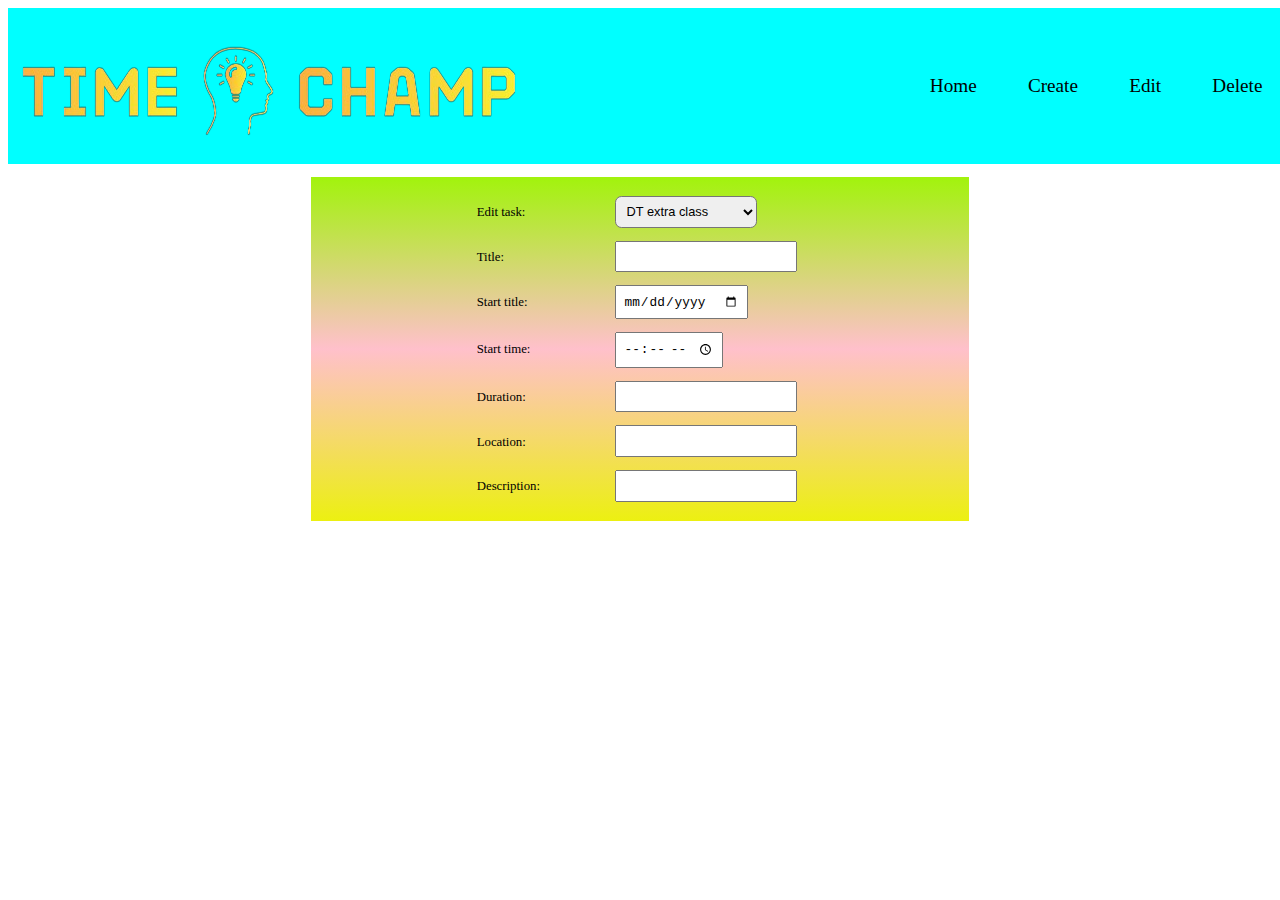
==== edit.html @ 69d61873 "Added the prototype" ====
<!DOCTYPE html>
<html lang="en">
  <head>
    <meta charset="UTF-8" />
    <meta http-equiv="X-UA-Compatible" content="IE=edge" />
    <meta name="viewport" content="width=device-width, initial-scale=1.0" />
    <link rel="stylesheet" href="styles.css" />
    <title>Edit task</title>
  </head>
  <body>
    <div class="navBar" style="z-index: 1">
      <img src="images/timechamp.png" alt="" class="headingLogo" />
      <div style="display: flex">
        <a href = "homepage.html"><div class="menuItem">Home</div></a>
        <a href="create.html"><div class="menuItem">Create</div></a>
        <a href="edit.html"><div class="menuItem">Edit</div></a>
        <div class="menuItem">Delete</div>
      </div>
    </div>
    <div style="display: flex; justify-content: center">
        <div class="formDiv">
            <form action="">
                <label for="taskName">Edit task: </label>
                <select name="taskName" id="taskName">
                    <option value="">DT extra class</option>
                    <option value="">English extra class</option>
                    <option value="">PPS extra class</option>
                    <option value="">Eng presentation</option>
                    <option value="">PPS deadline</option>
                </select>
                <br>
                <label for="taskTitle">Title: </label>
                <input type="text" id="taskTitle">
                <br>
                <label for="startTitle">Start title: </label>
                <input type="date" id = "startTitle">
                <br>
                <label for="startTime">Start time: </label>
                <input type="time">
                <br>
                <label for="duration">Duration: </label>
                <input type="number" id = "duration">
                <br>
                <label for="location">Location: </label>
                <input type="text" id = "location">
                <br>
                <label for="description">Description: </label>
                <input type="text" id = "description">
            </form>
        </div>
    </div>
  </body>
</html>
---- styles.css ----
h1 {
  font-size: 2.5vw;
}

.navBar {
  display: flex;
  flex-direction: row;
  background-color: aqua;
  justify-content: space-between;
  align-items: center;
  /* position: fixed; */
  text-decoration: none;
  width: 100vw;
}

.menuItem {
  padding: 1vw;
  margin: 1vw;
  /* background-color: rgb(97, 245, 11); */
  font-size: 1.5vw;
  color: black;
  /* border: 0.5vw solid black; */
  border-radius: 0.5vw;
  transition: all;
  text-decoration: none;
  transition-duration: 0.5s;
}

.menuItem a {
  text-decoration: none;
}

.menuItem:hover {
  background-color: rgb(199, 18, 199);
  text-decoration: none;
  color: white;
}

.taskDiv {
  background-color: rgb(219, 210, 233);
  padding: 2vw;
  margin: 1vw;
  border: 0.5vw solid black;
  border-radius: 0.5vw;
}

.taskName {
  display: flex;
  justify-content: center;
  font-size: 1.5vw;
  color: white;
  background-color: rgba(245, 3, 76, 0.5);
  padding: 1vw;
  border-radius: 0.5vw;
  font-weight: 500;
}

.taskName img {
  width: 2vw;
  padding-left: 1vw;
}

.taskTime {
  display: flex;
  justify-content: flex-start;
  font-size: 1vw;
  background-color: rgb(181, 173, 223);
  padding: 1vw;
  border-radius: 0.5vw;
  margin: 1vw;
}

.taskTime img {
  width: 1vw;
  padding-right: 0.5vw;
}

.taskLocation {
  display: flex;
  justify-content: flex-start;
  font-size: 1vw;
  padding: 1vw;
  border-radius: 0.5vw;
  background-color: rgb(181, 173, 223);
  margin: 1vw;
}

.taskLocation img {
  width: 1vw;
  padding-right: 1vw;
}

.taskDescription {
  font-size: 1vw;
  background-color: rgb(181, 173, 223);
  padding: 1vw;
  display: flex;
  border-radius: 0.5vw;
  justify-content: flex-start;
  margin: 1vw;
}

.taskDescription img {
  width: 1vw;
  padding-right: 1vw;
}

.headingLogo {
    display: absolute;
  /* width: 30vw; */
  /* border: 2px solid red; */
  /* height: 25vh; */
}

body {
  text-decoration: none;
}

.formDiv {
}

.logoDiv {
  display: absolute;
  border: 2px solid red;
}

.formDiv{
  display: flex;
  justify-content: center;
  background-image: linear-gradient(rgb(162, 243, 12), pink, rgb(236, 240, 17));
  width: 50%;
  margin: 1vw;
  padding: 1vw;
}

.formDiv label{
  display: inline-block;
  font-size: 1vw;
  width: 10vw;
}

.formDiv input {
  font-size: 1vw;
  padding: 0.5vw;
  margin: 0.5vw;
  justify-content: flex-end;
}

.formDiv select {
  font-size: 1vw;
  padding: 0.5vw;
  margin: 0.5vw;
  justify-content: flex-end;
  border-radius: 0.5vw;
}
a:link{
  text-decoration: none!important;
}
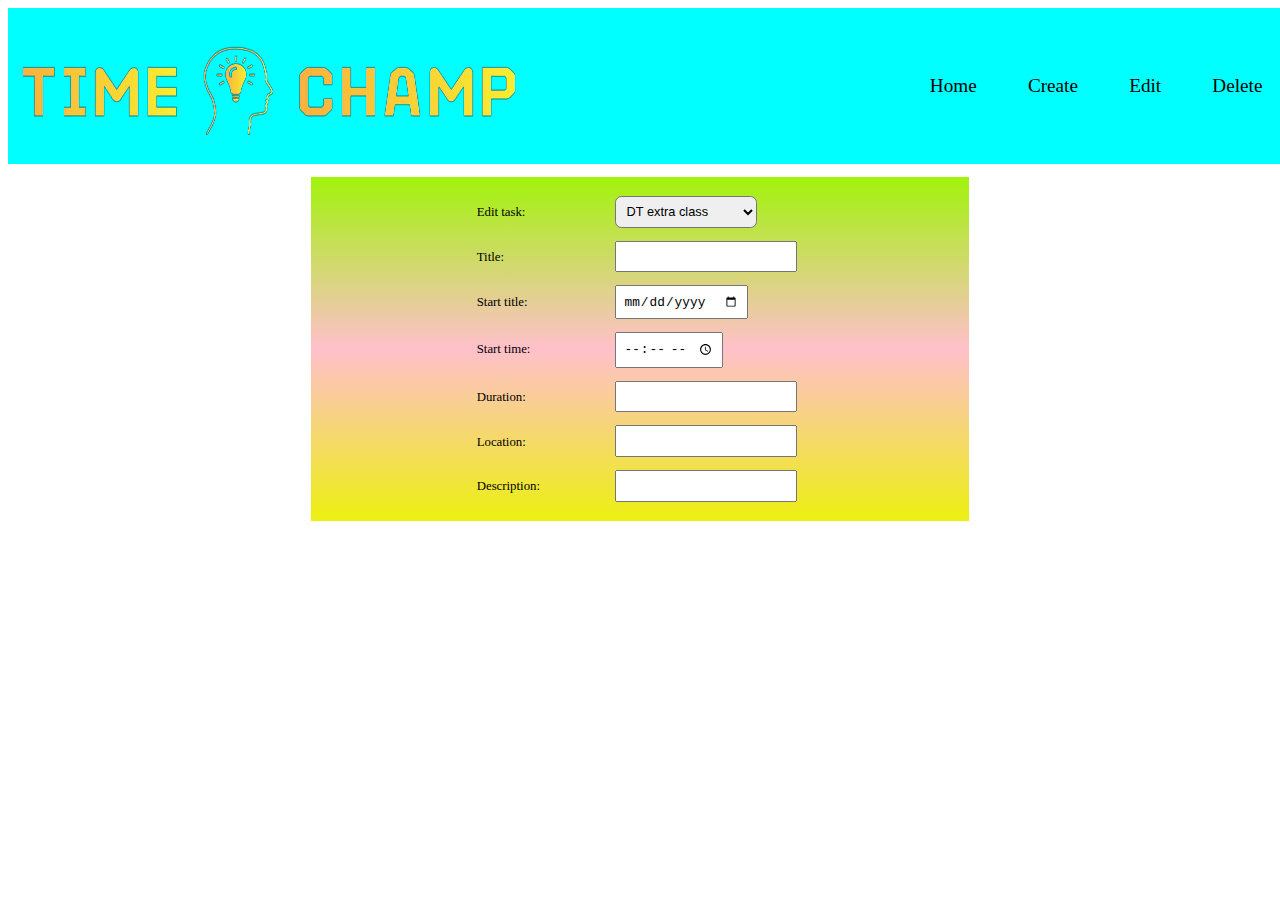
==== commit 5af535e9: "Renamed files" ====
--- a/edit.html
+++ b/edit.html
@@ -11,43 +11,43 @@
     <div class="navBar" style="z-index: 1">
       <img src="images/timechamp.png" alt="" class="headingLogo" />
       <div style="display: flex">
-        <a href = "homepage.html"><div class="menuItem">Home</div></a>
+        <a href="index.html"><div class="menuItem">Home</div></a>
         <a href="create.html"><div class="menuItem">Create</div></a>
         <a href="edit.html"><div class="menuItem">Edit</div></a>
         <div class="menuItem">Delete</div>
       </div>
     </div>
     <div style="display: flex; justify-content: center">
-        <div class="formDiv">
-            <form action="">
-                <label for="taskName">Edit task: </label>
-                <select name="taskName" id="taskName">
-                    <option value="">DT extra class</option>
-                    <option value="">English extra class</option>
-                    <option value="">PPS extra class</option>
-                    <option value="">Eng presentation</option>
-                    <option value="">PPS deadline</option>
-                </select>
-                <br>
-                <label for="taskTitle">Title: </label>
-                <input type="text" id="taskTitle">
-                <br>
-                <label for="startTitle">Start title: </label>
-                <input type="date" id = "startTitle">
-                <br>
-                <label for="startTime">Start time: </label>
-                <input type="time">
-                <br>
-                <label for="duration">Duration: </label>
-                <input type="number" id = "duration">
-                <br>
-                <label for="location">Location: </label>
-                <input type="text" id = "location">
-                <br>
-                <label for="description">Description: </label>
-                <input type="text" id = "description">
-            </form>
-        </div>
+      <div class="formDiv">
+        <form action="">
+          <label for="taskName">Edit task: </label>
+          <select name="taskName" id="taskName">
+            <option value="">DT extra class</option>
+            <option value="">English extra class</option>
+            <option value="">PPS extra class</option>
+            <option value="">Eng presentation</option>
+            <option value="">PPS deadline</option>
+          </select>
+          <br />
+          <label for="taskTitle">Title: </label>
+          <input type="text" id="taskTitle" />
+          <br />
+          <label for="startTitle">Start title: </label>
+          <input type="date" id="startTitle" />
+          <br />
+          <label for="startTime">Start time: </label>
+          <input type="time" />
+          <br />
+          <label for="duration">Duration: </label>
+          <input type="number" id="duration" />
+          <br />
+          <label for="location">Location: </label>
+          <input type="text" id="location" />
+          <br />
+          <label for="description">Description: </label>
+          <input type="text" id="description" />
+        </form>
+      </div>
     </div>
   </body>
 </html>
